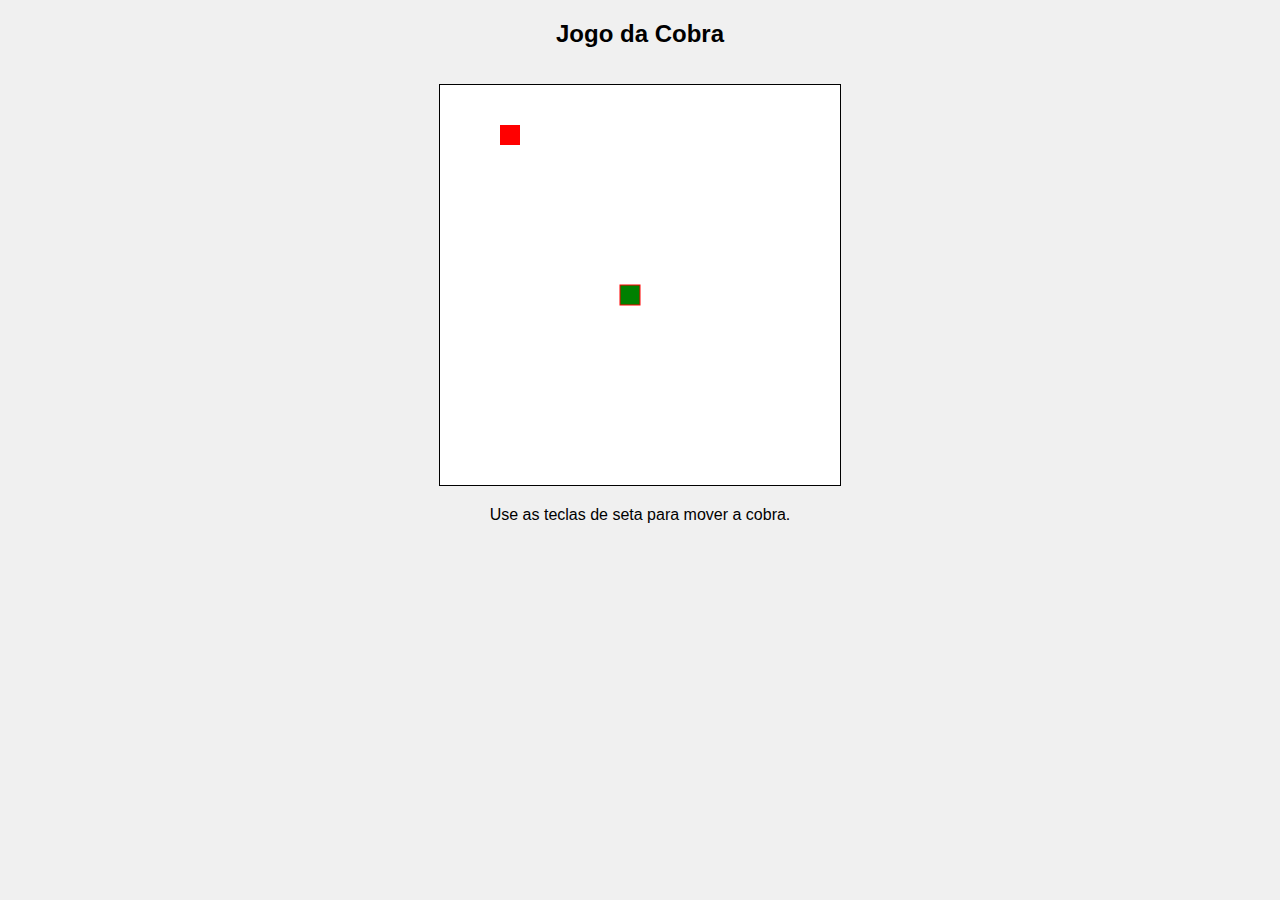
==== html5/cobra/index.html @ d8fcce1e "app with html" ====
<!DOCTYPE html>
<html lang="pt">
<head>
    <meta charset="UTF-8">
    <meta name="viewport" content="width=device-width, initial-scale=1.0">
    <title>Jogo da Cobra</title>
    <link rel="stylesheet" href="style.css">
</head>
<body>
    <h1>Jogo da Cobra</h1>
    <canvas id="gameCanvas" width="400" height="400"></canvas>
    <p>Use as teclas de seta para mover a cobra.</p>
    <script src="snake.js"></script>
</body>
</html>
---- html5/cobra/style.css ----
body {
    text-align: center;
    font-family: Arial, sans-serif;
    background-color: #f0f0f0;
    margin: 0;
    padding: 0;
}

h1 {
    margin-top: 20px;
    font-size: 24px;
}

canvas {
    border: 1px solid #000;
    background-color: #fff;
    margin-top: 20px;
}
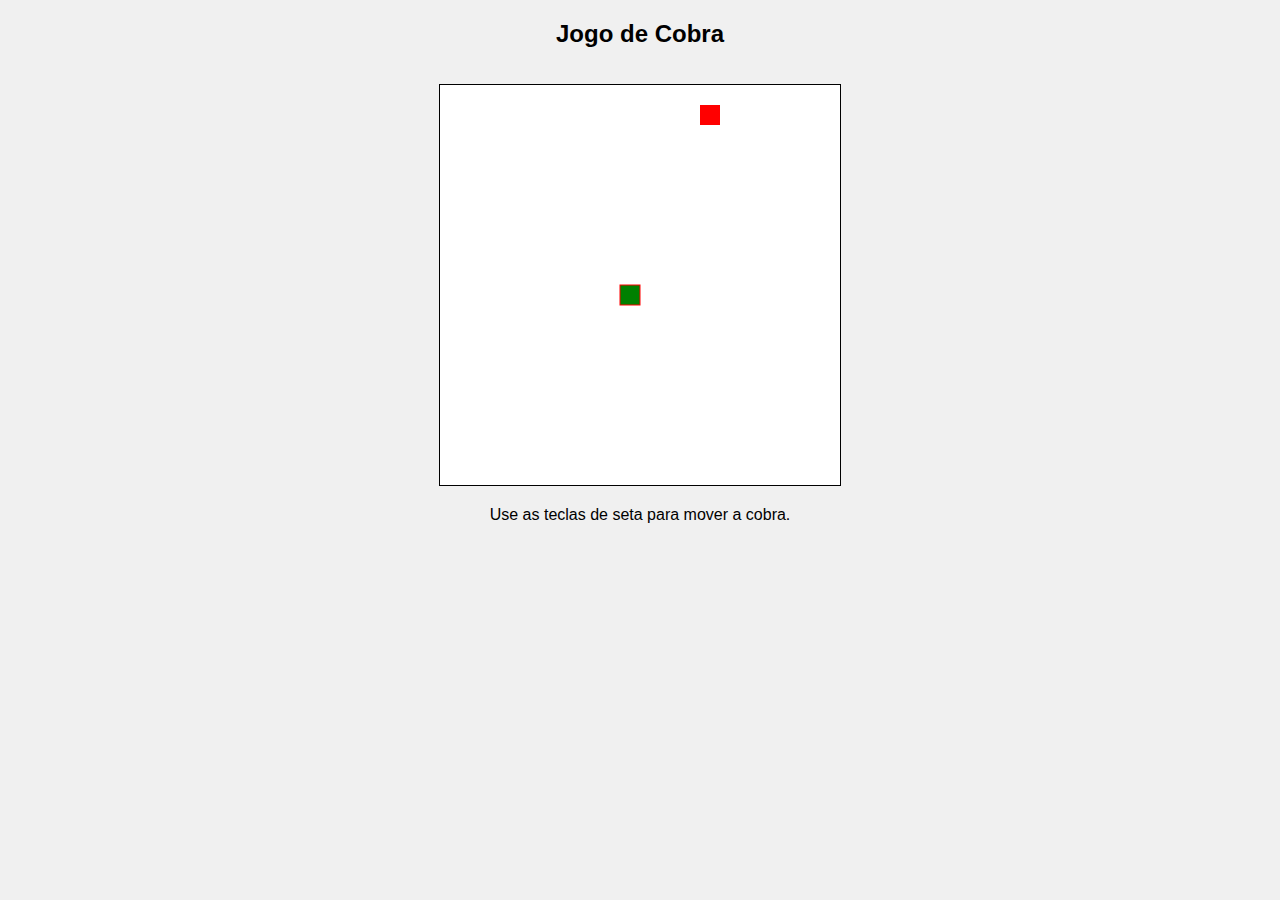
==== commit af92fdd7: "new change" ====
--- a/html5/cobra/index.html
+++ b/html5/cobra/index.html
@@ -3,13 +3,13 @@
 <head>
     <meta charset="UTF-8">
     <meta name="viewport" content="width=device-width, initial-scale=1.0">
-    <title>Jogo da Cobra</title>
+    <title>Jogo de Cobra</title>
     <link rel="stylesheet" href="style.css">
 </head>
 <body>
-    <h1>Jogo da Cobra</h1>
-    <canvas id="gameCanvas" width="400" height="400"></canvas>
+    <h1>Jogo de Cobra</h1>
+    <canvas id="telaJogo" width="400" height="400"></canvas>
     <p>Use as teclas de seta para mover a cobra.</p>
-    <script src="snake.js"></script>
+    <script src="cobra.js"></script>
 </body>
 </html>
